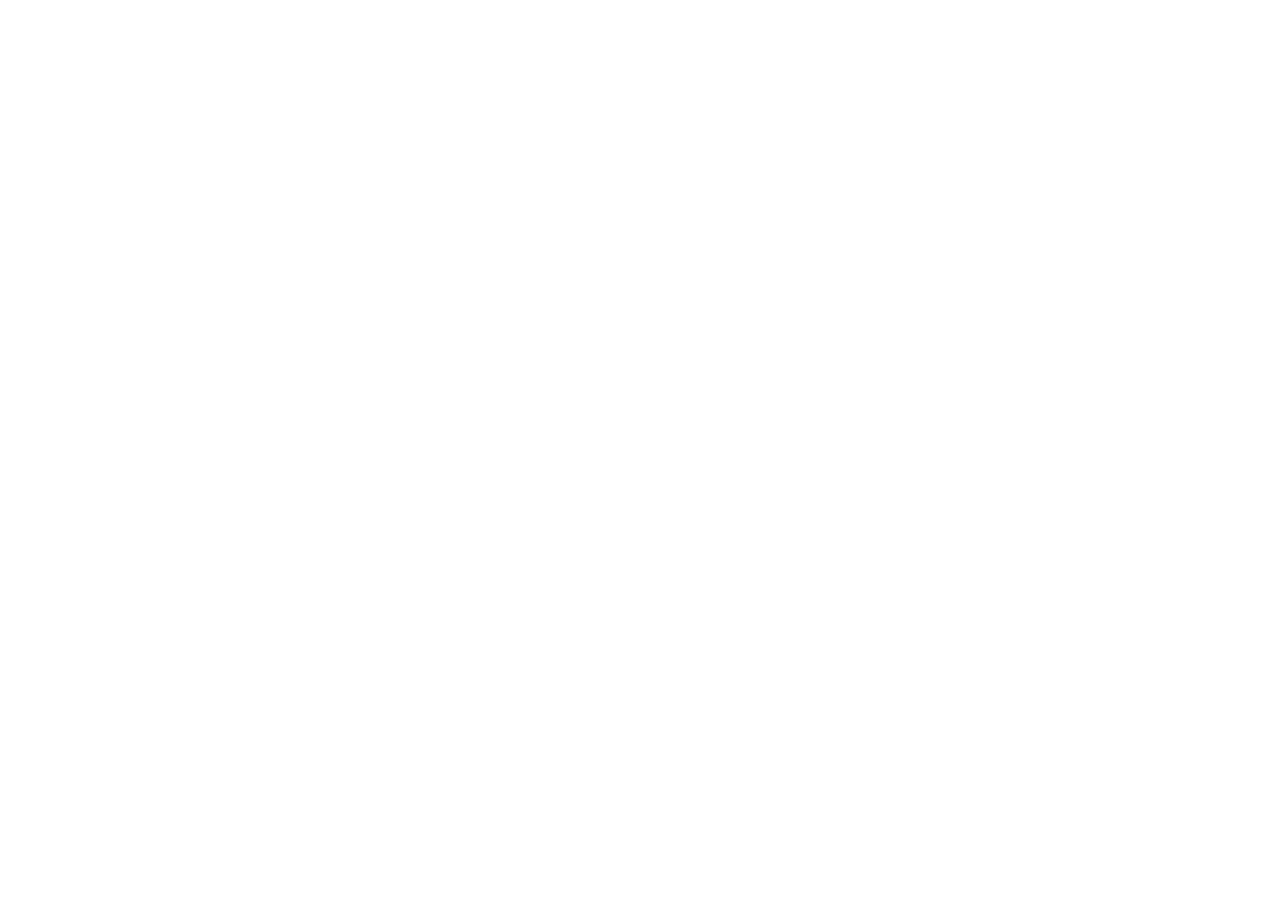
==== snack-5/index.html @ a8cd9cd4 "updated readme file, added snack-5 scaffolding, added objs array" ====
<!DOCTYPE html>
<html lang="en">
<head>
    <meta charset="UTF-8">
    <meta name="viewport" content="width=device-width, initial-scale=1.0">
    <link rel="stylesheet" href="css/style.css">
    <title>Snack-5</title>
</head>
<body>
    
    <script src="js/script.js"></script>
</body>
</html>
---- snack-5/css/style.css ----
*{
    margin: 0;
    padding: 0;
    box-sizing: border-box;
}
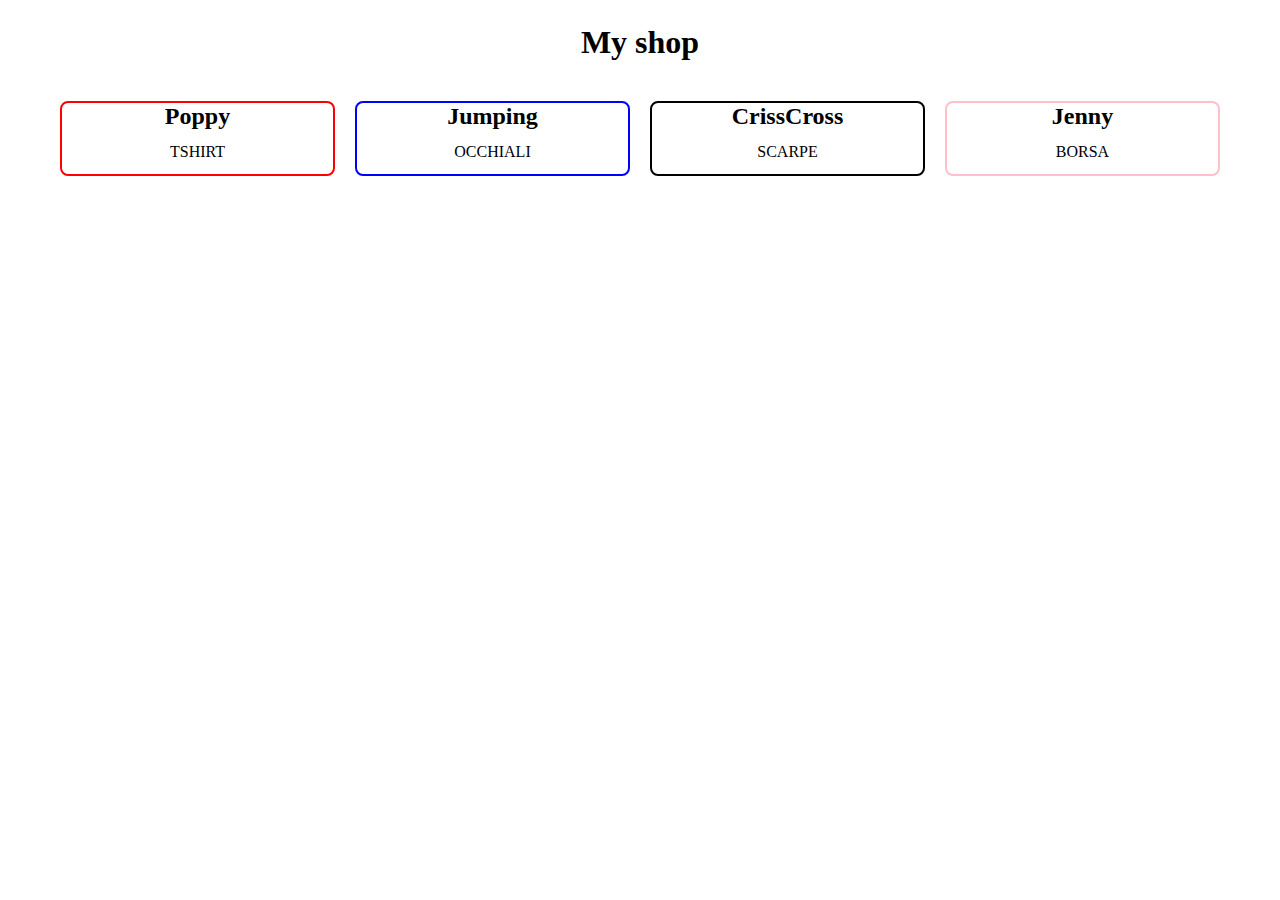
==== commit 4ba87b46: "added html general layout and style, created elements to append with js" ====
--- a/snack-5/index.html
+++ b/snack-5/index.html
@@ -7,7 +7,16 @@
     <title>Snack-5</title>
 </head>
 <body>
-    
+    <header>
+        <h1>My shop</h1>
+    </header>
+    <div class="container">
+        <main>
+            <section id="output">
+                
+            </section>
+        </main>
+    </div>
     <script src="js/script.js"></script>
 </body>
 </html>--- a/snack-5/css/style.css
+++ b/snack-5/css/style.css
@@ -2,4 +2,34 @@
     margin: 0;
     padding: 0;
     box-sizing: border-box;
+}
+
+.container {
+    max-width: 1180px;
+    margin: 0 auto;
+}
+
+header {
+    text-align: center;
+    padding: 1.5rem 0;
+}
+
+section#output {
+    display: flex;
+    flex-wrap: wrap;
+    justify-content: space-around;
+    align-content: flex-start;
+}
+
+article.card {
+    border: 2px solid black;
+    width:  calc(100% / 4 - 20px);
+    margin: 1rem 0;
+    text-align: center;
+    border-radius: 8px;
+}
+
+article p {
+    text-transform: uppercase;
+    padding: .8rem;
 }